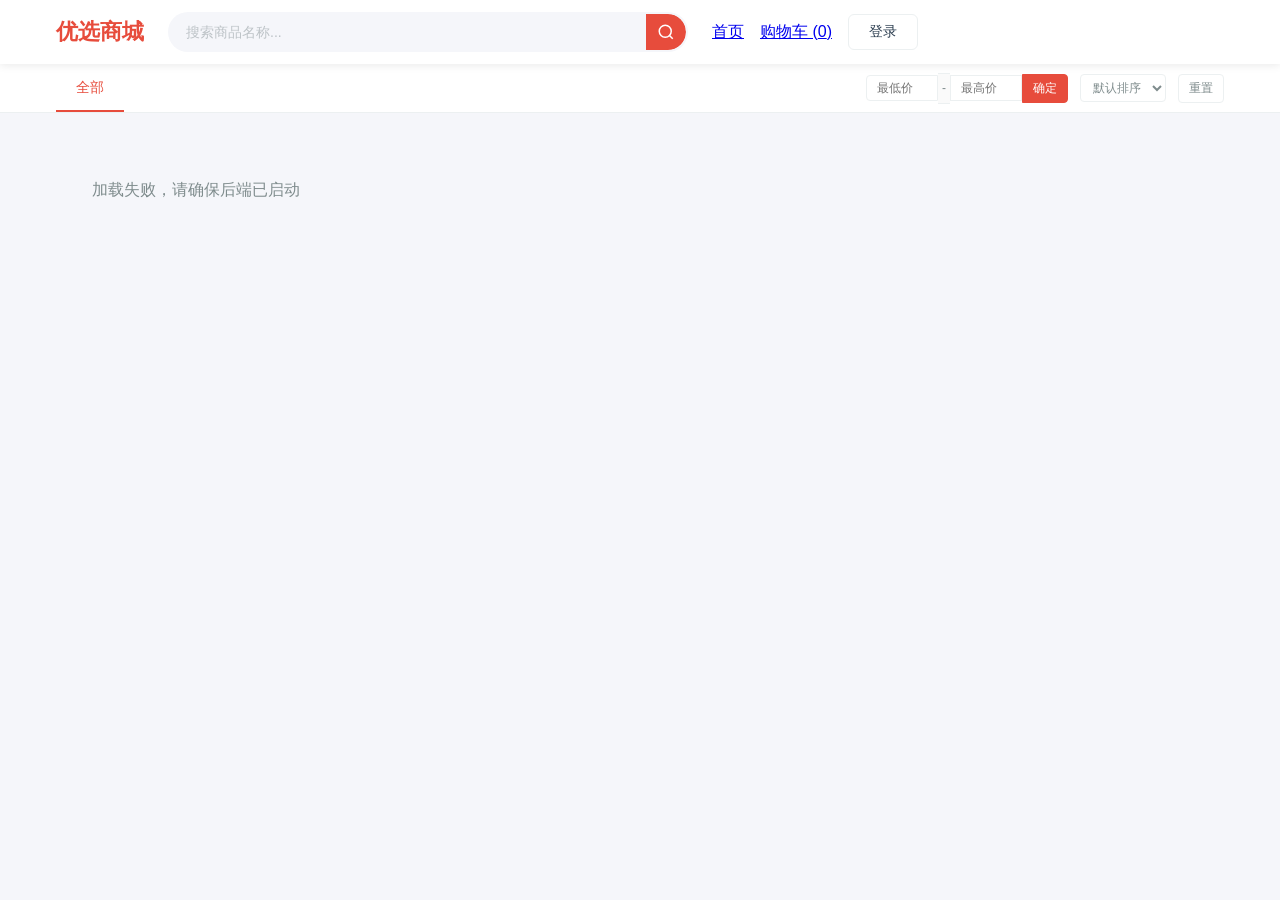
==== frontend/index.html @ 49c60c3e "Initial commit: mall e-commerce project" ====
<!DOCTYPE html>
<html lang="zh-CN">
<head>
    <meta charset="UTF-8">
    <meta name="viewport" content="width=device-width, initial-scale=1.0">
    <title>优选商城 - 首页</title>
    <meta http-equiv="Cache-Control" content="no-cache, no-store, must-revalidate">
    <meta http-equiv="Pragma" content="no-cache">
    <meta http-equiv="Expires" content="0">
    <link rel="stylesheet" href="css/style.css?v=4">
</head>
<body>
    <!-- 顶部导航 -->
    <header class="header">
        <div class="container header-inner">
            <a href="index.html" class="logo">优选商城</a>
            <div class="header-search">
                <div class="search-box">
                    <input type="text" id="searchKeyword" class="search-input" placeholder="搜索商品名称..." onkeyup="if(event.key==='Enter')searchProducts()">
                    <button class="search-btn" onclick="searchProducts()">
                        <svg width="18" height="18" viewBox="0 0 24 24" fill="none" stroke="currentColor" stroke-width="2"><circle cx="11" cy="11" r="8"/><line x1="21" y1="21" x2="16.65" y2="16.65"/></svg>
                    </button>
                </div>
            </div>
            <div class="header-right">
                <a href="index.html" class="cart-link">首页</a>
                <a href="javascript:void(0)" id="cartLink" class="cart-link" onclick="goCart()">购物车 (<span id="cartBadge">0</span>)</a>
                <div id="userArea">
                    <button class="btn btn-outline" onclick="showModal('loginModal')">登录</button>
                </div>
            </div>
        </div>
    </header>

    <!-- 分类导航 -->
    <nav class="nav">
        <div class="container nav-inner-wrapper">
            <div class="nav-inner" id="categoryNav">
                <a href="#" class="nav-item active" data-cid="0" onclick="filterByCategory(0)">全部</a>
            </div>
            <div class="nav-filters">
                <div class="filter-group">
                    <input type="number" id="filterMinPrice" class="filter-input" placeholder="最低价" min="0">
                    <span class="filter-sep">-</span>
                    <input type="number" id="filterMaxPrice" class="filter-input" placeholder="最高价" min="0">
                    <button class="filter-apply" onclick="searchProducts()">确定</button>
                </div>
                <select id="filterSort" class="filter-select" onchange="searchProducts()">
                    <option value="">默认排序</option>
                    <option value="price_asc">价格 ↑</option>
                    <option value="price_desc">价格 ↓</option>
                    <option value="sales">销量优先</option>
                </select>
                <button class="filter-reset" onclick="resetFilters()">重置</button>
            </div>
        </div>
    </nav>

    <!-- 商品列表 -->
    <main class="main container">
        <div class="product-grid" id="productGrid"></div>
    </main>

    <!-- 登录弹窗 -->
    <div class="modal" id="loginModal">
        <div class="modal-content">
            <div class="modal-header">
                <h3>登录</h3>
                <button class="btn-text" onclick="closeModal('loginModal')">✕</button>
            </div>
            <div class="modal-body">
                <div class="form-group"><label>用户名/手机号</label><input type="text" id="loginUsername" placeholder="请输入用户名或手机号"></div>
                <div class="form-group"><label>密码</label><input type="password" id="loginPassword" placeholder="请输入密码"></div>
                <div class="form-group">
                    <label>验证码</label>
                    <div style="display:flex;align-items:center;gap:10px">
                        <span id="loginCaptchaQuestion" style="font-weight:bold;font-size:20px;font-family:'Courier New',monospace;min-width:80px;background:linear-gradient(135deg,#f0f0f0 25%,#e8e8e8 50%,#f0f0f0 75%);padding:6px 14px;border-radius:4px;text-align:center;letter-spacing:4px;color:#333;user-select:none;border:1px dashed #ccc">加载中...</span>
                        <input type="text" id="loginCaptchaAnswer" placeholder="请输入答案" style="flex:1">
                        <input type="hidden" id="loginCaptchaToken">
                        <a href="javascript:void(0)" onclick="loadCaptcha('login')" style="font-size:12px;white-space:nowrap">换一个</a>
                    </div>
                </div>
                <button class="btn btn-primary btn-block" onclick="login()">登录</button>
                <p class="text-center" style="margin-top:12px">没有账号？<a href="#" onclick="showModal('registerModal');closeModal('loginModal')">立即注册</a></p>
            </div>
        </div>
    </div>

    <!-- 注册弹窗 -->
    <div class="modal" id="registerModal">
        <div class="modal-content">
            <div class="modal-header">
                <h3>注册</h3>
                <button class="btn-text" onclick="closeModal('registerModal')">✕</button>
            </div>
            <div class="modal-body">
                <div class="form-group"><label>用户名</label><input type="text" id="regUsername" placeholder="请输入用户名"></div>
                <div class="form-group"><label>昵称</label><input type="text" id="regNickname" placeholder="请输入昵称"></div>
                <div class="form-group"><label>密码</label><input type="password" id="regPassword" placeholder="请输入密码"></div>
                <div class="form-group"><label>手机号</label><input type="text" id="regPhone" placeholder="请输入手机号" maxlength="11"></div>
                <div class="form-group">
                    <label>短信验证码</label>
                    <div style="display:flex;align-items:center;gap:10px">
                        <input type="text" id="regSMSCode" placeholder="请输入验证码" style="flex:1" maxlength="6">
                        <button id="sendSMSBtn" class="btn btn-outline" onclick="sendSMS()" style="white-space:nowrap;font-size:13px">发送验证码</button>
                    </div>
                    <div id="smsDebugCode" style="margin-top:6px;padding:8px 12px;background:#e8f5e9;border-radius:4px;color:#2e7d32;font-size:14px;display:none"></div>
                </div>
                <button class="btn btn-primary btn-block" onclick="register()">注册</button>
                <p class="text-center" style="margin-top:12px">已有账号？<a href="#" onclick="showModal('loginModal');closeModal('registerModal')">去登录</a></p>
            </div>
        </div>
    </div>

    <script src="js/common.js?v=7"></script>
    <script src="js/home.js?v=2"></script>
</body>
</html>
---- frontend/css/style.css ----
* {
    margin: 0;
    padding: 0;
    box-sizing: border-box;
}

:root {
    --primary: #e74c3c;
    --primary-dark: #c0392b;
    --bg: #f5f6fa;
    --white: #fff;
    --text: #2c3e50;
    --text-light: #7f8c8d;
    --border: #ecf0f1;
    --shadow: 0 2px 8px rgba(0,0,0,.08);
    --radius: 8px;
}

body {
    font-family: -apple-system, BlinkMacSystemFont, "Segoe UI", "PingFang SC", "Microsoft YaHei", sans-serif;
    background: var(--bg);
    color: var(--text);
    line-height: 1.6;
}

.container {
    max-width: 1200px;
    margin: 0 auto;
    padding: 0 16px;
}

/* Header */
.header {
    background: var(--white);
    box-shadow: var(--shadow);
    position: sticky;
    top: 0;
    z-index: 100;
}
.header-inner {
    display: flex;
    align-items: center;
    height: 64px;
    gap: 24px;
}
.logo {
    font-size: 22px;
    font-weight: 700;
    color: var(--primary);
    text-decoration: none;
    flex-shrink: 0;
}
.header-search {
    flex: 1;
    max-width: 520px;
}
.search-box {
    display: flex;
    align-items: center;
    background: #f5f6fa;
    border: 2px solid transparent;
    border-radius: 20px;
    overflow: hidden;
    transition: all .2s;
}
.search-box:focus-within {
    border-color: var(--primary);
    background: var(--white);
}
.search-box .search-input {
    flex: 1;
    border: none;
    background: transparent;
    padding: 8px 16px;
    font-size: 14px;
    outline: none;
    color: var(--text);
}
.search-box .search-input::placeholder {
    color: #bdc3c7;
}
.search-btn {
    width: 40px;
    height: 36px;
    border: none;
    background: var(--primary);
    color: var(--white);
    cursor: pointer;
    display: flex;
    align-items: center;
    justify-content: center;
    border-radius: 0 20px 20px 0;
    flex-shrink: 0;
    transition: background .2s;
}
.search-btn:hover {
    background: var(--primary-dark);
}
.header-right {
    display: flex;
    align-items: center;
    gap: 16px;
    flex-shrink: 0;
}
.cart-icon {
    cursor: pointer;
    position: relative;
    font-size: 14px;
    color: var(--text);
}
.cart-count {
    position: absolute;
    top: -8px;
    right: -12px;
    background: var(--primary);
    color: var(--white);
    font-size: 11px;
    width: 18px;
    height: 18px;
    border-radius: 50%;
    display: flex;
    align-items: center;
    justify-content: center;
}

/* Nav */
.nav {
    background: var(--white);
    border-bottom: 1px solid var(--border);
}
.nav-inner-wrapper {
    display: flex;
    align-items: center;
    justify-content: space-between;
}
.nav-inner {
    display: flex;
    gap: 4px;
    overflow-x: auto;
}
.nav-item {
    padding: 12px 20px;
    text-decoration: none;
    color: var(--text);
    font-size: 14px;
    white-space: nowrap;
    border-bottom: 2px solid transparent;
    transition: all .2s;
}
.nav-item.active, .nav-item:hover {
    color: var(--primary);
    border-bottom-color: var(--primary);
}

/* Nav Filters */
.nav-filters {
    display: flex;
    align-items: center;
    gap: 12px;
    flex-shrink: 0;
}
.filter-group {
    display: flex;
    align-items: center;
    gap: 0;
}
.filter-input {
    width: 72px;
    padding: 5px 8px;
    border: 1px solid var(--border);
    font-size: 12px;
    outline: none;
    text-align: center;
}
.filter-input:first-child {
    border-radius: 4px 0 0 4px;
}
.filter-input:focus {
    border-color: var(--primary);
}
.filter-sep {
    padding: 5px 4px;
    font-size: 12px;
    color: var(--text-light);
    background: #fafafa;
    border-top: 1px solid var(--border);
    border-bottom: 1px solid var(--border);
}
.filter-apply {
    padding: 5px 10px;
    border: 1px solid var(--primary);
    background: var(--primary);
    color: var(--white);
    font-size: 12px;
    cursor: pointer;
    border-radius: 0 4px 4px 0;
    transition: background .2s;
}
.filter-apply:hover {
    background: var(--primary-dark);
}
.filter-select {
    padding: 5px 8px;
    border: 1px solid var(--border);
    border-radius: 4px;
    font-size: 12px;
    outline: none;
    background: var(--white);
    cursor: pointer;
    color: var(--text-light);
}
.filter-reset {
    padding: 5px 10px;
    border: 1px solid var(--border);
    background: var(--white);
    color: var(--text-light);
    font-size: 12px;
    cursor: pointer;
    border-radius: 4px;
    transition: all .2s;
}
.filter-reset:hover {
    border-color: var(--primary);
    color: var(--primary);
}

/* Main */
.main {
    padding: 24px 16px;
    min-height: calc(100vh - 120px);
}
.page {
    display: none;
}
.page.active {
    display: block;
}

/* Product Grid */
.product-grid {
    display: grid;
    grid-template-columns: repeat(auto-fill, minmax(240px, 1fr));
    gap: 16px;
}
.product-card {
    background: var(--white);
    border-radius: var(--radius);
    overflow: hidden;
    box-shadow: var(--shadow);
    cursor: pointer;
    transition: transform .2s, box-shadow .2s;
}
.product-card:hover {
    transform: translateY(-2px);
    box-shadow: 0 4px 16px rgba(0,0,0,.12);
}
.product-card img {
    width: 100%;
    height: 200px;
    object-fit: cover;
}
.product-info {
    padding: 12px;
}
.product-name {
    font-size: 15px;
    font-weight: 500;
    margin-bottom: 8px;
    overflow: hidden;
    text-overflow: ellipsis;
    white-space: nowrap;
}
.product-price {
    display: flex;
    align-items: baseline;
    gap: 8px;
}
.price-current {
    font-size: 20px;
    font-weight: 700;
    color: var(--primary);
}
.price-original {
    font-size: 13px;
    color: var(--text-light);
    text-decoration: line-through;
}
.product-sales {
    font-size: 12px;
    color: var(--text-light);
    margin-top: 4px;
}

/* Product Detail */
.product-detail {
    display: grid;
    grid-template-columns: 400px 1fr;
    gap: 32px;
    background: var(--white);
    border-radius: var(--radius);
    padding: 24px;
    margin-top: 16px;
}
.product-detail img {
    width: 100%;
    border-radius: var(--radius);
}
.detail-name {
    font-size: 24px;
    font-weight: 600;
    margin-bottom: 16px;
}
.detail-price {
    background: #fdf2f2;
    padding: 16px;
    border-radius: var(--radius);
    margin-bottom: 16px;
}
.detail-price .price-current {
    font-size: 28px;
}
.detail-desc {
    color: var(--text-light);
    margin-bottom: 24px;
    line-height: 1.8;
}
.detail-meta {
    display: flex;
    gap: 24px;
    color: var(--text-light);
    font-size: 14px;
    margin-bottom: 24px;
}

/* Buttons */
.btn {
    padding: 8px 20px;
    border: none;
    border-radius: 6px;
    cursor: pointer;
    font-size: 14px;
    transition: all .2s;
}
.btn-primary {
    background: var(--primary);
    color: var(--white);
}
.btn-primary:hover {
    background: var(--primary-dark);
}
.btn-outline {
    background: transparent;
    border: 1px solid var(--border);
    color: var(--text);
}
.btn-outline:hover {
    border-color: var(--primary);
    color: var(--primary);
}
.btn-block {
    width: 100%;
    padding: 12px;
    font-size: 16px;
}
.btn-text {
    background: none;
    border: none;
    cursor: pointer;
    font-size: 18px;
    color: var(--text-light);
}
.btn-large {
    padding: 12px 32px;
    font-size: 16px;
}

/* Cart Sidebar */
.cart-overlay {
    position: fixed;
    top: 0;
    left: 0;
    width: 100%;
    height: 100%;
    background: rgba(0,0,0,.3);
    z-index: 200;
    display: none;
}
.cart-overlay.show {
    display: block;
}
.cart-sidebar {
    position: fixed;
    top: 0;
    right: -400px;
    width: 400px;
    height: 100%;
    background: var(--white);
    z-index: 201;
    transition: right .3s;
    display: flex;
    flex-direction: column;
}
.cart-sidebar.show {
    right: 0;
}
.cart-header {
    display: flex;
    justify-content: space-between;
    align-items: center;
    padding: 16px;
    border-bottom: 1px solid var(--border);
}
.cart-list {
    flex: 1;
    overflow-y: auto;
    padding: 16px;
}
.cart-item {
    display: flex;
    gap: 12px;
    padding: 12px 0;
    border-bottom: 1px solid var(--border);
}
.cart-item img {
    width: 72px;
    height: 72px;
    border-radius: 6px;
    object-fit: cover;
}
.cart-item-info {
    flex: 1;
}
.cart-item-name {
    font-size: 14px;
    margin-bottom: 4px;
}
.cart-item-price {
    color: var(--primary);
    font-weight: 600;
}
.cart-item-actions {
    display: flex;
    align-items: center;
    gap: 8px;
    margin-top: 8px;
}
.qty-btn {
    width: 28px;
    height: 28px;
    border: 1px solid var(--border);
    background: var(--white);
    border-radius: 4px;
    cursor: pointer;
    font-size: 16px;
    display: flex;
    align-items: center;
    justify-content: center;
}
.qty-num {
    width: 36px;
    text-align: center;
}
.cart-footer {
    padding: 16px;
    border-top: 1px solid var(--border);
}
.cart-total {
    font-size: 18px;
    font-weight: 600;
    margin-bottom: 12px;
}
.cart-total span {
    color: var(--primary);
    font-size: 22px;
}
.empty-text {
    text-align: center;
    color: var(--text-light);
    padding: 40px 0;
}

/* Modal */
.modal {
    display: none;
    position: fixed;
    top: 0;
    left: 0;
    width: 100%;
    height: 100%;
    background: rgba(0,0,0,.4);
    z-index: 300;
    justify-content: center;
    align-items: center;
}
.modal.show {
    display: flex;
}
.modal-content {
    background: var(--white);
    border-radius: var(--radius);
    width: 420px;
    max-width: 90vw;
    max-height: 80vh;
    overflow-y: auto;
}
.modal-header {
    display: flex;
    justify-content: space-between;
    align-items: center;
    padding: 16px 20px;
    border-bottom: 1px solid var(--border);
}
.modal-body {
    padding: 20px;
}
.form-group {
    margin-bottom: 16px;
}
.form-group label {
    display: block;
    margin-bottom: 6px;
    font-size: 14px;
    font-weight: 500;
}
.form-group input {
    width: 100%;
    padding: 10px 12px;
    border: 1px solid var(--border);
    border-radius: 6px;
    font-size: 14px;
    outline: none;
    transition: border-color .2s;
}
.form-group input:focus {
    border-color: var(--primary);
}

/* Orders */
.order-card {
    background: var(--white);
    border-radius: var(--radius);
    padding: 16px;
    margin-bottom: 12px;
    box-shadow: var(--shadow);
}
.order-header {
    display: flex;
    justify-content: space-between;
    margin-bottom: 8px;
    font-size: 13px;
    color: var(--text-light);
}
.order-status {
    color: var(--primary);
    font-weight: 500;
}
.order-total {
    text-align: right;
    font-size: 16px;
    font-weight: 600;
    margin-top: 8px;
}
.order-total span {
    color: var(--primary);
}

.text-center { text-align: center; }
.text-right { text-align: right; }

/* Profile */
.profile-container {
    display: grid;
    grid-template-columns: 220px 1fr;
    gap: 24px;
    background: var(--white);
    border-radius: var(--radius);
    box-shadow: var(--shadow);
    min-height: 500px;
}
.profile-sidebar {
    background: #fafafa;
    padding: 24px 0;
    border-right: 1px solid var(--border);
    border-radius: var(--radius) 0 0 var(--radius);
    text-align: center;
}
.profile-avatar {
    font-size: 48px;
    margin-bottom: 8px;
}
.profile-name {
    font-size: 18px;
    font-weight: 600;
    margin-bottom: 24px;
}
.profile-menu {
    list-style: none;
    text-align: left;
}
.profile-menu li {
    padding: 12px 24px;
    cursor: pointer;
    font-size: 14px;
    color: var(--text);
    transition: all .2s;
    border-left: 3px solid transparent;
}
.profile-menu li:hover {
    background: #f0f0f0;
}
.profile-menu li.active {
    background: #fff;
    color: var(--primary);
    border-left-color: var(--primary);
    font-weight: 500;
}
.profile-content {
    padding: 24px;
}
.profile-tab {
    display: none;
}
.profile-tab.active {
    display: block;
}
.profile-tab h3 {
    margin-bottom: 16px;
    font-size: 18px;
}

/* Address Cards */
.address-card {
    background: #fafafa;
    border: 1px solid var(--border);
    border-radius: var(--radius);
    padding: 16px;
    margin-bottom: 12px;
    display: flex;
    justify-content: space-between;
    align-items: center;
}
.address-card.default {
    border-color: var(--primary);
}
.address-info {
    flex: 1;
}
.address-name {
    font-weight: 600;
    font-size: 15px;
    margin-bottom: 4px;
}
.address-phone {
    color: var(--text-light);
    margin-left: 12px;
}
.address-detail {
    color: var(--text-light);
    font-size: 13px;
    margin-top: 4px;
}
.address-tag {
    display: inline-block;
    background: var(--primary);
    color: var(--white);
    font-size: 11px;
    padding: 2px 8px;
    border-radius: 4px;
    margin-left: 8px;
}
.address-actions {
    display: flex;
    gap: 8px;
    flex-shrink: 0;
}
.btn-sm {
    padding: 4px 12px;
    font-size: 12px;
}

/* Admin Table */
.admin-table {
    width: 100%;
    border-collapse: collapse;
}
.admin-table th {
    background: #f5f6fa;
    padding: 10px 12px;
    text-align: left;
    font-size: 13px;
    font-weight: 600;
    border-bottom: 2px solid var(--border);
}
.admin-table td {
    padding: 10px 12px;
    border-bottom: 1px solid var(--border);
    font-size: 13px;
}
.admin-table .tag-onsale {
    color: #27ae60;
    font-size: 12px;
}
.admin-table .tag-off {
    color: var(--text-light);
    font-size: 12px;
}

/* Comment Section */
.comment-section {
    margin-top: 24px;
    background: var(--white);
    border-radius: var(--radius);
    padding: 24px;
    box-shadow: var(--shadow);
}
.comment-title {
    font-size: 18px;
    margin-bottom: 16px;
    padding-bottom: 12px;
    border-bottom: 1px solid var(--border);
}
.comment-form {
    margin-bottom: 24px;
    padding-bottom: 16px;
    border-bottom: 1px solid var(--border);
}
.comment-form textarea {
    width: 100%;
    padding: 12px;
    border: 1px solid var(--border);
    border-radius: 6px;
    font-size: 14px;
    resize: vertical;
    outline: none;
    font-family: inherit;
}
.comment-form textarea:focus {
    border-color: var(--primary);
}
.comment-form-footer {
    display: flex;
    justify-content: space-between;
    align-items: center;
    margin-top: 8px;
}
.rating-stars .star {
    font-size: 24px;
    color: #ddd;
    cursor: pointer;
    transition: color .2s;
}
.rating-stars .star.active {
    color: #f39c12;
}
.comment-item {
    padding: 16px 0;
    border-bottom: 1px solid #f0f0f0;
}
.comment-item:last-child {
    border-bottom: none;
}
.comment-header {
    display: flex;
    align-items: center;
    gap: 12px;
    margin-bottom: 8px;
}
.comment-user {
    font-weight: 600;
    font-size: 14px;
}
.comment-stars {
    color: #f39c12;
    font-size: 14px;
}
.comment-time {
    color: var(--text-light);
    font-size: 12px;
    margin-left: auto;
}
.comment-body {
    font-size: 14px;
    line-height: 1.6;
    color: #555;
}
.product-gallery {
    display: flex;
    align-items: center;
    justify-content: center;
}
.product-main-img {
    width: 100%;
    max-width: 400px;
    border-radius: var(--radius);
}
.product-info-right {
    display: flex;
    flex-direction: column;
}
.detail-actions {
    display: flex;
    gap: 12px;
    margin-top: 16px;
}

/* Responsive */
@media (max-width: 768px) {
    .profile-container {
        grid-template-columns: 1fr;
    }
    .profile-sidebar {
        border-right: none;
        border-bottom: 1px solid var(--border);
        border-radius: var(--radius) var(--radius) 0 0;
        padding: 16px;
    }
    .profile-menu {
        display: flex;
        overflow-x: auto;
        gap: 4px;
    }
    .profile-menu li {
        padding: 8px 12px;
        border-left: none;
        border-bottom: 2px solid transparent;
        white-space: nowrap;
    }
    .profile-menu li.active {
        border-left-color: transparent;
        border-bottom-color: var(--primary);
    }
    .product-detail {
        grid-template-columns: 1fr;
    }
    .cart-sidebar {
        width: 100%;
        right: -100%;
    }
    .product-grid {
        grid-template-columns: repeat(2, 1fr);
    }
}
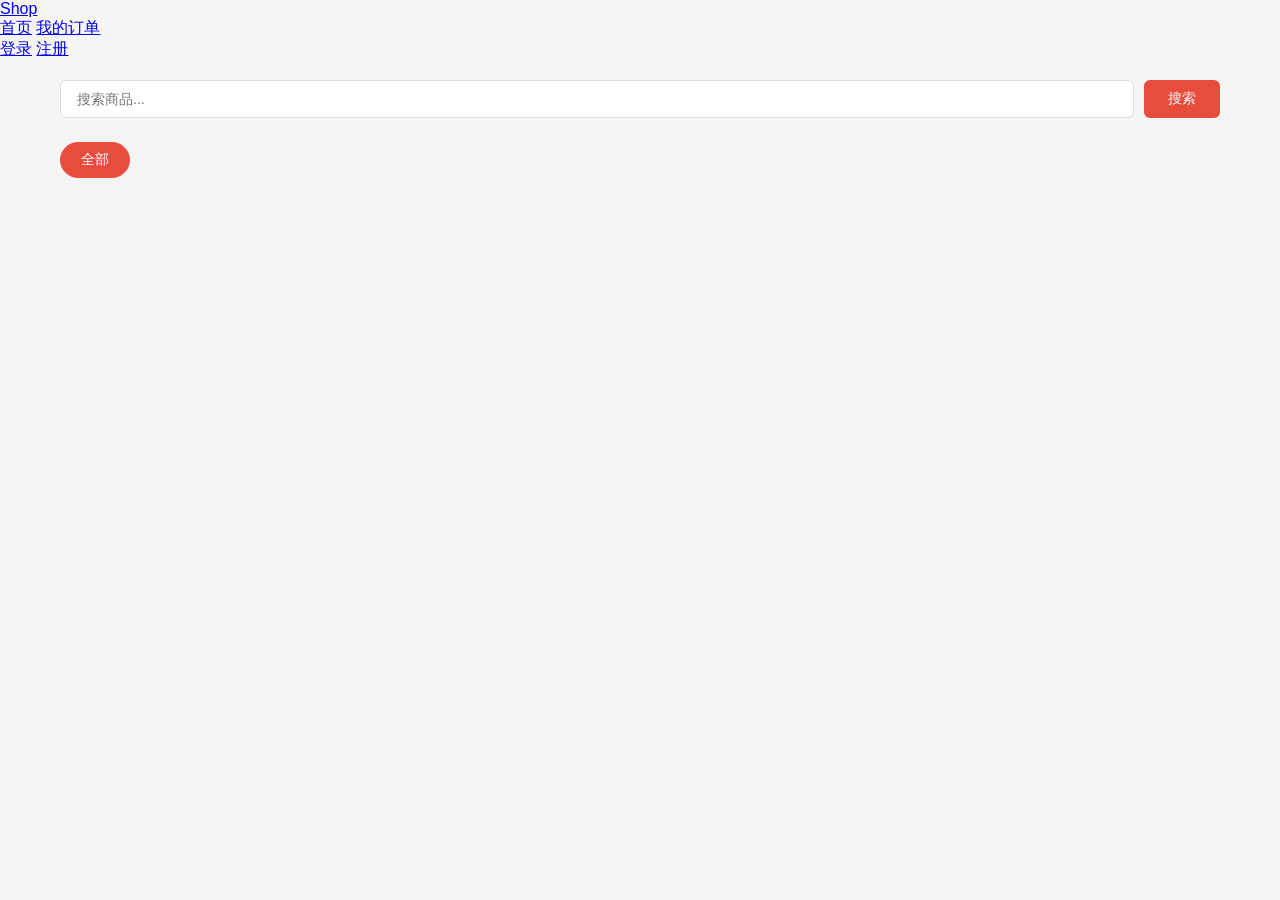
==== commit 87eed2b9: "Publish the Spring Boot mall source and a run guide." ====
--- a/frontend/index.html
+++ b/frontend/index.html
@@ -3,116 +3,304 @@
 <head>
     <meta charset="UTF-8">
     <meta name="viewport" content="width=device-width, initial-scale=1.0">
-    <title>优选商城 - 首页</title>
-    <meta http-equiv="Cache-Control" content="no-cache, no-store, must-revalidate">
-    <meta http-equiv="Pragma" content="no-cache">
-    <meta http-equiv="Expires" content="0">
-    <link rel="stylesheet" href="css/style.css?v=4">
+    <title>首页 - Shop</title>
+    <link rel="stylesheet" href="css/style.css">
 </head>
-<body>
-    <!-- 顶部导航 -->
-    <header class="header">
-        <div class="container header-inner">
-            <a href="index.html" class="logo">优选商城</a>
-            <div class="header-search">
-                <div class="search-box">
-                    <input type="text" id="searchKeyword" class="search-input" placeholder="搜索商品名称..." onkeyup="if(event.key==='Enter')searchProducts()">
-                    <button class="search-btn" onclick="searchProducts()">
-                        <svg width="18" height="18" viewBox="0 0 24 24" fill="none" stroke="currentColor" stroke-width="2"><circle cx="11" cy="11" r="8"/><line x1="21" y1="21" x2="16.65" y2="16.65"/></svg>
-                    </button>
-                </div>
-            </div>
-            <div class="header-right">
-                <a href="index.html" class="cart-link">首页</a>
-                <a href="javascript:void(0)" id="cartLink" class="cart-link" onclick="goCart()">购物车 (<span id="cartBadge">0</span>)</a>
-                <div id="userArea">
-                    <button class="btn btn-outline" onclick="showModal('loginModal')">登录</button>
-                </div>
-            </div>
-        </div>
-    </header>
-
-    <!-- 分类导航 -->
-    <nav class="nav">
-        <div class="container nav-inner-wrapper">
-            <div class="nav-inner" id="categoryNav">
-                <a href="#" class="nav-item active" data-cid="0" onclick="filterByCategory(0)">全部</a>
-            </div>
-            <div class="nav-filters">
-                <div class="filter-group">
-                    <input type="number" id="filterMinPrice" class="filter-input" placeholder="最低价" min="0">
-                    <span class="filter-sep">-</span>
-                    <input type="number" id="filterMaxPrice" class="filter-input" placeholder="最高价" min="0">
-                    <button class="filter-apply" onclick="searchProducts()">确定</button>
-                </div>
-                <select id="filterSort" class="filter-select" onchange="searchProducts()">
-                    <option value="">默认排序</option>
-                    <option value="price_asc">价格 ↑</option>
-                    <option value="price_desc">价格 ↓</option>
-                    <option value="sales">销量优先</option>
-                </select>
-                <button class="filter-reset" onclick="resetFilters()">重置</button>
-            </div>
-        </div>
-    </nav>
-
-    <!-- 商品列表 -->
-    <main class="main container">
+<body data-page="home">
+    <div id="navbar"></div>
+
+    <div class="container" id="userView">
+        <!-- 搜索栏 -->
+        <div class="search-bar">
+            <input type="text" id="searchInput" placeholder="搜索商品...">
+            <button onclick="searchProducts()">搜索</button>
+        </div>
+
+        <!-- 分类导航 -->
+        <div class="category-nav" id="categoryNav">
+            <div class="cat-item active" data-id="" onclick="filterByCategory(null, this)">全部</div>
+        </div>
+
+        <!-- 商品列表 -->
         <div class="product-grid" id="productGrid"></div>
-    </main>
-
-    <!-- 登录弹窗 -->
-    <div class="modal" id="loginModal">
+        <div class="page-info" id="pageInfo"></div>
+    </div>
+
+    <!-- 管理员视图 -->
+    <div class="container" id="adminView" style="display:none">
+        <div class="admin-header">
+            <h2>商品管理</h2>
+            <button class="btn btn-primary" onclick="showAddModal()">添加商品</button>
+        </div>
+        <div class="admin-table">
+            <table>
+                <thead>
+                    <tr>
+                        <th>ID</th>
+                        <th>图片</th>
+                        <th>名称</th>
+                        <th>价格</th>
+                        <th>库存</th>
+                        <th>分类</th>
+                        <th>状态</th>
+                        <th>操作</th>
+                    </tr>
+                </thead>
+                <tbody id="adminProductTable"></tbody>
+            </table>
+        </div>
+    </div>
+
+    <!-- 商品编辑模态框 -->
+    <div class="modal" id="productModal">
         <div class="modal-content">
-            <div class="modal-header">
-                <h3>登录</h3>
-                <button class="btn-text" onclick="closeModal('loginModal')">✕</button>
-            </div>
-            <div class="modal-body">
-                <div class="form-group"><label>用户名/手机号</label><input type="text" id="loginUsername" placeholder="请输入用户名或手机号"></div>
-                <div class="form-group"><label>密码</label><input type="password" id="loginPassword" placeholder="请输入密码"></div>
-                <div class="form-group">
-                    <label>验证码</label>
-                    <div style="display:flex;align-items:center;gap:10px">
-                        <span id="loginCaptchaQuestion" style="font-weight:bold;font-size:20px;font-family:'Courier New',monospace;min-width:80px;background:linear-gradient(135deg,#f0f0f0 25%,#e8e8e8 50%,#f0f0f0 75%);padding:6px 14px;border-radius:4px;text-align:center;letter-spacing:4px;color:#333;user-select:none;border:1px dashed #ccc">加载中...</span>
-                        <input type="text" id="loginCaptchaAnswer" placeholder="请输入答案" style="flex:1">
-                        <input type="hidden" id="loginCaptchaToken">
-                        <a href="javascript:void(0)" onclick="loadCaptcha('login')" style="font-size:12px;white-space:nowrap">换一个</a>
+            <h3 id="modalTitle">添加商品</h3>
+            <form id="productForm">
+                <input type="hidden" id="productId">
+                <div class="form-group">
+                    <label>商品名称</label>
+                    <input type="text" id="productName" required>
+                </div>
+                <div class="form-group">
+                    <label>描述</label>
+                    <textarea id="productDesc"></textarea>
+                </div>
+                <div class="form-group">
+                    <label>价格</label>
+                    <input type="number" id="productPrice" step="0.01" required>
+                </div>
+                <div class="form-group">
+                    <label>库存</label>
+                    <input type="number" id="productStock" required>
+                </div>
+                <div class="form-group">
+                    <label>图片URL</label>
+                    <input type="text" id="productImage">
+                </div>
+                <div class="form-group">
+                    <label>分类</label>
+                    <select id="productCategory"></select>
+                </div>
+                <div class="form-group">
+                    <label>状态</label>
+                    <select id="productStatus">
+                        <option value="ON">上架</option>
+                        <option value="OFF">下架</option>
+                    </select>
+                </div>
+                <div class="modal-actions">
+                    <button type="button" class="btn btn-secondary" onclick="closeModal()">取消</button>
+                    <button type="submit" class="btn btn-primary">保存</button>
+                </div>
+            </form>
+        </div>
+    </div>
+
+    <script src="js/api.js"></script>
+    <script>
+        let currentProducts = [];
+        let currentCategoryId = null;
+
+        // 页面加载
+        async function init() {
+            const user = getCurrentUser();
+            if (user && user.role === 'ADMIN') {
+                document.getElementById('userView').style.display = 'none';
+                document.getElementById('adminView').style.display = 'block';
+                await Promise.all([loadAdminProducts(), loadCategoriesForForm()]);
+            } else {
+                document.getElementById('userView').style.display = 'block';
+                document.getElementById('adminView').style.display = 'none';
+                await Promise.all([loadCategories(), loadProducts()]);
+            }
+        }
+
+        // 加载分类导航
+        async function loadCategories() {
+            try {
+                const categories = await api.get('/categories');
+                const nav = document.getElementById('categoryNav');
+                categories.forEach(cat => {
+                    const div = document.createElement('div');
+                    div.className = 'cat-item';
+                    div.setAttribute('data-id', cat.id);
+                    div.textContent = cat.name;
+                    div.onclick = () => filterByCategory(cat.id, div);
+                    nav.appendChild(div);
+                });
+            } catch (e) {
+                console.error('加载分类失败', e);
+            }
+        }
+
+        // 加载商品
+        async function loadProducts(categoryId, keyword) {
+            try {
+                let url = '/products';
+                const params = [];
+                if (categoryId) params.push('categoryId=' + categoryId);
+                if (keyword) params.push('keyword=' + encodeURIComponent(keyword));
+                if (params.length) url += '?' + params.join('&');
+
+                currentProducts = await api.get(url);
+                renderProducts();
+            } catch (e) {
+                console.error('加载商品失败', e);
+            }
+        }
+
+        // 渲染商品列表
+        function renderProducts() {
+            const grid = document.getElementById('productGrid');
+            if (currentProducts.length === 0) {
+                grid.innerHTML = '<div class="cart-empty">暂无商品</div>';
+                document.getElementById('pageInfo').textContent = '';
+                return;
+            }
+
+            grid.innerHTML = currentProducts.map(p => `
+                <div class="product-card" onclick="location.href='product-detail.html?id=${p.id}'">
+                    <img src="${p.imageUrl || 'https://picsum.photos/seed/' + p.id + '/400/400'}" alt="${p.name}">
+                    <div class="info">
+                        <div class="name">${p.name}</div>
+                        <div class="price">${p.price}</div>
                     </div>
                 </div>
-                <button class="btn btn-primary btn-block" onclick="login()">登录</button>
-                <p class="text-center" style="margin-top:12px">没有账号？<a href="#" onclick="showModal('registerModal');closeModal('loginModal')">立即注册</a></p>
-            </div>
-        </div>
-    </div>
-
-    <!-- 注册弹窗 -->
-    <div class="modal" id="registerModal">
-        <div class="modal-content">
-            <div class="modal-header">
-                <h3>注册</h3>
-                <button class="btn-text" onclick="closeModal('registerModal')">✕</button>
-            </div>
-            <div class="modal-body">
-                <div class="form-group"><label>用户名</label><input type="text" id="regUsername" placeholder="请输入用户名"></div>
-                <div class="form-group"><label>昵称</label><input type="text" id="regNickname" placeholder="请输入昵称"></div>
-                <div class="form-group"><label>密码</label><input type="password" id="regPassword" placeholder="请输入密码"></div>
-                <div class="form-group"><label>手机号</label><input type="text" id="regPhone" placeholder="请输入手机号" maxlength="11"></div>
-                <div class="form-group">
-                    <label>短信验证码</label>
-                    <div style="display:flex;align-items:center;gap:10px">
-                        <input type="text" id="regSMSCode" placeholder="请输入验证码" style="flex:1" maxlength="6">
-                        <button id="sendSMSBtn" class="btn btn-outline" onclick="sendSMS()" style="white-space:nowrap;font-size:13px">发送验证码</button>
-                    </div>
-                    <div id="smsDebugCode" style="margin-top:6px;padding:8px 12px;background:#e8f5e9;border-radius:4px;color:#2e7d32;font-size:14px;display:none"></div>
-                </div>
-                <button class="btn btn-primary btn-block" onclick="register()">注册</button>
-                <p class="text-center" style="margin-top:12px">已有账号？<a href="#" onclick="showModal('loginModal');closeModal('registerModal')">去登录</a></p>
-            </div>
-        </div>
-    </div>
-
-    <script src="js/common.js?v=7"></script>
-    <script src="js/home.js?v=2"></script>
+            `).join('');
+
+            document.getElementById('pageInfo').textContent = `共 ${currentProducts.length} 件商品`;
+        }
+
+        // 按分类筛选
+        function filterByCategory(categoryId, el) {
+            currentCategoryId = categoryId;
+            document.querySelectorAll('#categoryNav .cat-item').forEach(item => item.classList.remove('active'));
+            if (el) el.classList.add('active');
+            document.getElementById('searchInput').value = '';
+            loadProducts(categoryId, null);
+        }
+
+        // 搜索
+        function searchProducts() {
+            const keyword = document.getElementById('searchInput').value.trim();
+            document.querySelectorAll('#categoryNav .cat-item').forEach(item => item.classList.remove('active'));
+            document.querySelector('#categoryNav .cat-item[data-id=""]').classList.add('active');
+            currentCategoryId = null;
+            loadProducts(null, keyword);
+        }
+
+        // ========== 管理员功能 ==========
+
+        async function loadAdminProducts() {
+            try {
+                const products = await api.get('/products/admin/all');
+                const tbody = document.getElementById('adminProductTable');
+                tbody.innerHTML = products.map(p => `
+                    <tr>
+                        <td>${p.id}</td>
+                        <td><img src="${p.imageUrl || 'https://picsum.photos/seed/' + p.id + '/60/60'}" width="60" height="60" style="object-fit:cover;border-radius:4px"></td>
+                        <td>${p.name}</td>
+                        <td>${formatPrice(p.price)}</td>
+                        <td>${p.stock}</td>
+                        <td>${p.category ? p.category.name : '-'}</td>
+                        <td>${p.status === 'ON' ? '上架' : '下架'}</td>
+                        <td class="actions">
+                            <button class="btn btn-secondary btn-sm" onclick="editProduct(${p.id})">编辑</button>
+                            <button class="btn btn-danger btn-sm" onclick="deleteProduct(${p.id})">删除</button>
+                        </td>
+                    </tr>
+                `).join('');
+            } catch (e) {
+                showToast('加载商品失败', 'error');
+            }
+        }
+
+        async function loadCategoriesForForm() {
+            try {
+                const categories = await api.get('/categories');
+                const select = document.getElementById('productCategory');
+                select.innerHTML = categories.map(c => `<option value="${c.id}">${c.name}</option>`).join('');
+            } catch (e) {}
+        }
+
+        function showAddModal() {
+            document.getElementById('modalTitle').textContent = '添加商品';
+            document.getElementById('productForm').reset();
+            document.getElementById('productId').value = '';
+            document.getElementById('productModal').classList.add('show');
+        }
+
+        async function editProduct(id) {
+            try {
+                const product = await api.get('/products/' + id);
+                document.getElementById('modalTitle').textContent = '编辑商品';
+                document.getElementById('productId').value = product.id;
+                document.getElementById('productName').value = product.name;
+                document.getElementById('productDesc').value = product.description || '';
+                document.getElementById('productPrice').value = product.price;
+                document.getElementById('productStock').value = product.stock;
+                document.getElementById('productImage').value = product.imageUrl || '';
+                document.getElementById('productStatus').value = product.status;
+                if (product.category) {
+                    document.getElementById('productCategory').value = product.category.id;
+                }
+                document.getElementById('productModal').classList.add('show');
+            } catch (e) {
+                showToast('获取商品信息失败', 'error');
+            }
+        }
+
+        async function deleteProduct(id) {
+            if (!confirm('确定要删除该商品吗？')) return;
+            try {
+                await api.delete('/products/' + id);
+                showToast('删除成功');
+                await loadAdminProducts();
+            } catch (e) {
+                showToast('删除失败', 'error');
+            }
+        }
+
+        function closeModal() {
+            document.getElementById('productModal').classList.remove('show');
+        }
+
+        document.getElementById('productForm').addEventListener('submit', async (e) => {
+            e.preventDefault();
+            const id = document.getElementById('productId').value;
+            const body = {
+                name: document.getElementById('productName').value,
+                description: document.getElementById('productDesc').value,
+                price: parseFloat(document.getElementById('productPrice').value),
+                stock: parseInt(document.getElementById('productStock').value),
+                imageUrl: document.getElementById('productImage').value,
+                status: document.getElementById('productStatus').value,
+                category: { id: parseInt(document.getElementById('productCategory').value) }
+            };
+
+            try {
+                if (id) {
+                    await api.put('/products/' + id, body);
+                    showToast('更新成功');
+                } else {
+                    await api.post('/products', body);
+                    showToast('添加成功');
+                }
+                closeModal();
+                await loadAdminProducts();
+            } catch (e) {
+                showToast(e.message, 'error');
+            }
+        });
+
+        // 点击模态框背景关闭
+        document.getElementById('productModal').addEventListener('click', (e) => {
+            if (e.target === document.getElementById('productModal')) {
+                closeModal();
+            }
+        });
+
+        init();
+    </script>
 </body>
 </html>
--- a/frontend/css/style.css
+++ b/frontend/css/style.css
@@ -4,116 +4,84 @@
     box-sizing: border-box;
 }
 
-:root {
-    --primary: #e74c3c;
-    --primary-dark: #c0392b;
-    --bg: #f5f6fa;
-    --white: #fff;
-    --text: #2c3e50;
-    --text-light: #7f8c8d;
-    --border: #ecf0f1;
-    --shadow: 0 2px 8px rgba(0,0,0,.08);
-    --radius: 8px;
-}
-
 body {
-    font-family: -apple-system, BlinkMacSystemFont, "Segoe UI", "PingFang SC", "Microsoft YaHei", sans-serif;
-    background: var(--bg);
-    color: var(--text);
-    line-height: 1.6;
-}
-
-.container {
-    max-width: 1200px;
-    margin: 0 auto;
-    padding: 0 16px;
-}
-
-/* Header */
-.header {
-    background: var(--white);
-    box-shadow: var(--shadow);
+    font-family: 'Microsoft YaHei', 'PingFang SC', sans-serif;
+    background: #f5f5f5;
+    color: #333;
+    min-height: 100vh;
+}
+
+/* 顶部导航栏 */
+.navbar {
+    background: #fff;
+    box-shadow: 0 2px 8px rgba(0,0,0,0.08);
+    padding: 0 40px;
+    display: flex;
+    align-items: center;
+    height: 60px;
     position: sticky;
     top: 0;
     z-index: 100;
 }
-.header-inner {
-    display: flex;
-    align-items: center;
-    height: 64px;
-    gap: 24px;
-}
-.logo {
+
+.navbar .logo {
     font-size: 22px;
-    font-weight: 700;
-    color: var(--primary);
+    font-weight: bold;
+    color: #e74c3c;
     text-decoration: none;
-    flex-shrink: 0;
-}
-.header-search {
+    margin-right: 40px;
+}
+
+.navbar .nav-links {
+    display: flex;
+    gap: 30px;
     flex: 1;
-    max-width: 520px;
-}
-.search-box {
-    display: flex;
-    align-items: center;
-    background: #f5f6fa;
-    border: 2px solid transparent;
-    border-radius: 20px;
-    overflow: hidden;
-    transition: all .2s;
-}
-.search-box:focus-within {
-    border-color: var(--primary);
-    background: var(--white);
-}
-.search-box .search-input {
-    flex: 1;
-    border: none;
-    background: transparent;
-    padding: 8px 16px;
-    font-size: 14px;
-    outline: none;
-    color: var(--text);
-}
-.search-box .search-input::placeholder {
-    color: #bdc3c7;
-}
-.search-btn {
-    width: 40px;
-    height: 36px;
-    border: none;
-    background: var(--primary);
-    color: var(--white);
+}
+
+.navbar .nav-links a {
+    text-decoration: none;
+    color: #555;
+    font-size: 15px;
+    transition: color 0.2s;
+}
+
+.navbar .nav-links a:hover {
+    color: #e74c3c;
+}
+
+.navbar .nav-links a.active {
+    color: #e74c3c;
+    font-weight: bold;
+}
+
+.navbar .user-area {
+    display: flex;
+    align-items: center;
+    gap: 15px;
+}
+
+.navbar .user-area a {
+    text-decoration: none;
+    color: #555;
+    font-size: 14px;
+}
+
+.navbar .user-area .btn-logout {
+    color: #999;
     cursor: pointer;
-    display: flex;
-    align-items: center;
-    justify-content: center;
-    border-radius: 0 20px 20px 0;
-    flex-shrink: 0;
-    transition: background .2s;
-}
-.search-btn:hover {
-    background: var(--primary-dark);
-}
-.header-right {
-    display: flex;
-    align-items: center;
-    gap: 16px;
-    flex-shrink: 0;
-}
-.cart-icon {
-    cursor: pointer;
+}
+
+.navbar .user-area .cart-icon {
+    font-size: 18px;
     position: relative;
-    font-size: 14px;
-    color: var(--text);
-}
-.cart-count {
+}
+
+.navbar .user-area .cart-badge {
     position: absolute;
     top: -8px;
     right: -12px;
-    background: var(--primary);
-    color: var(--white);
+    background: #e74c3c;
+    color: #fff;
     font-size: 11px;
     width: 18px;
     height: 18px;
@@ -123,363 +91,485 @@
     justify-content: center;
 }
 
-/* Nav */
-.nav {
-    background: var(--white);
-    border-bottom: 1px solid var(--border);
-}
-.nav-inner-wrapper {
-    display: flex;
-    align-items: center;
-    justify-content: space-between;
-}
-.nav-inner {
-    display: flex;
-    gap: 4px;
-    overflow-x: auto;
-}
-.nav-item {
-    padding: 12px 20px;
-    text-decoration: none;
-    color: var(--text);
-    font-size: 14px;
-    white-space: nowrap;
-    border-bottom: 2px solid transparent;
-    transition: all .2s;
-}
-.nav-item.active, .nav-item:hover {
-    color: var(--primary);
-    border-bottom-color: var(--primary);
-}
-
-/* Nav Filters */
-.nav-filters {
-    display: flex;
-    align-items: center;
+/* 容器 */
+.container {
+    max-width: 1200px;
+    margin: 0 auto;
+    padding: 20px;
+}
+
+/* 搜索栏 */
+.search-bar {
+    display: flex;
+    gap: 10px;
+    margin-bottom: 24px;
+}
+
+.search-bar input {
+    flex: 1;
+    padding: 10px 16px;
+    border: 1px solid #ddd;
+    border-radius: 6px;
+    font-size: 14px;
+    outline: none;
+    transition: border-color 0.2s;
+}
+
+.search-bar input:focus {
+    border-color: #e74c3c;
+}
+
+.search-bar button {
+    padding: 10px 24px;
+    background: #e74c3c;
+    color: #fff;
+    border: none;
+    border-radius: 6px;
+    cursor: pointer;
+    font-size: 14px;
+    transition: background 0.2s;
+}
+
+.search-bar button:hover {
+    background: #c0392b;
+}
+
+/* 分类导航 */
+.category-nav {
+    display: flex;
     gap: 12px;
-    flex-shrink: 0;
-}
-.filter-group {
-    display: flex;
-    align-items: center;
-    gap: 0;
-}
-.filter-input {
-    width: 72px;
-    padding: 5px 8px;
-    border: 1px solid var(--border);
-    font-size: 12px;
-    outline: none;
-    text-align: center;
-}
-.filter-input:first-child {
-    border-radius: 4px 0 0 4px;
-}
-.filter-input:focus {
-    border-color: var(--primary);
-}
-.filter-sep {
-    padding: 5px 4px;
-    font-size: 12px;
-    color: var(--text-light);
-    background: #fafafa;
-    border-top: 1px solid var(--border);
-    border-bottom: 1px solid var(--border);
-}
-.filter-apply {
-    padding: 5px 10px;
-    border: 1px solid var(--primary);
-    background: var(--primary);
-    color: var(--white);
-    font-size: 12px;
+    margin-bottom: 24px;
+    flex-wrap: wrap;
+}
+
+.category-nav .cat-item {
+    padding: 8px 20px;
+    background: #fff;
+    border: 1px solid #ddd;
+    border-radius: 20px;
     cursor: pointer;
-    border-radius: 0 4px 4px 0;
-    transition: background .2s;
-}
-.filter-apply:hover {
-    background: var(--primary-dark);
-}
-.filter-select {
-    padding: 5px 8px;
-    border: 1px solid var(--border);
-    border-radius: 4px;
-    font-size: 12px;
-    outline: none;
-    background: var(--white);
-    cursor: pointer;
-    color: var(--text-light);
-}
-.filter-reset {
-    padding: 5px 10px;
-    border: 1px solid var(--border);
-    background: var(--white);
-    color: var(--text-light);
-    font-size: 12px;
-    cursor: pointer;
-    border-radius: 4px;
-    transition: all .2s;
-}
-.filter-reset:hover {
-    border-color: var(--primary);
-    color: var(--primary);
-}
-
-/* Main */
-.main {
-    padding: 24px 16px;
-    min-height: calc(100vh - 120px);
-}
-.page {
-    display: none;
-}
-.page.active {
-    display: block;
-}
-
-/* Product Grid */
+    font-size: 14px;
+    transition: all 0.2s;
+}
+
+.category-nav .cat-item:hover,
+.category-nav .cat-item.active {
+    background: #e74c3c;
+    color: #fff;
+    border-color: #e74c3c;
+}
+
+/* 商品列表 */
 .product-grid {
     display: grid;
-    grid-template-columns: repeat(auto-fill, minmax(240px, 1fr));
-    gap: 16px;
-}
+    grid-template-columns: repeat(4, 1fr);
+    gap: 20px;
+}
+
 .product-card {
-    background: var(--white);
-    border-radius: var(--radius);
+    background: #fff;
+    border-radius: 8px;
     overflow: hidden;
-    box-shadow: var(--shadow);
+    box-shadow: 0 2px 8px rgba(0,0,0,0.06);
+    transition: transform 0.2s, box-shadow 0.2s;
     cursor: pointer;
-    transition: transform .2s, box-shadow .2s;
-}
+}
+
 .product-card:hover {
-    transform: translateY(-2px);
-    box-shadow: 0 4px 16px rgba(0,0,0,.12);
-}
+    transform: translateY(-4px);
+    box-shadow: 0 4px 16px rgba(0,0,0,0.12);
+}
+
 .product-card img {
     width: 100%;
-    height: 200px;
+    height: 220px;
     object-fit: cover;
 }
-.product-info {
-    padding: 12px;
-}
-.product-name {
+
+.product-card .info {
+    padding: 14px;
+}
+
+.product-card .name {
     font-size: 15px;
     font-weight: 500;
     margin-bottom: 8px;
+    white-space: nowrap;
     overflow: hidden;
     text-overflow: ellipsis;
-    white-space: nowrap;
-}
-.product-price {
-    display: flex;
-    align-items: baseline;
-    gap: 8px;
-}
-.price-current {
-    font-size: 20px;
-    font-weight: 700;
-    color: var(--primary);
-}
-.price-original {
-    font-size: 13px;
-    color: var(--text-light);
-    text-decoration: line-through;
-}
-.product-sales {
-    font-size: 12px;
-    color: var(--text-light);
-    margin-top: 4px;
-}
-
-/* Product Detail */
-.product-detail {
-    display: grid;
-    grid-template-columns: 400px 1fr;
-    gap: 32px;
-    background: var(--white);
-    border-radius: var(--radius);
-    padding: 24px;
-    margin-top: 16px;
-}
-.product-detail img {
-    width: 100%;
-    border-radius: var(--radius);
-}
-.detail-name {
-    font-size: 24px;
-    font-weight: 600;
-    margin-bottom: 16px;
-}
-.detail-price {
-    background: #fdf2f2;
-    padding: 16px;
-    border-radius: var(--radius);
-    margin-bottom: 16px;
-}
-.detail-price .price-current {
-    font-size: 28px;
-}
-.detail-desc {
-    color: var(--text-light);
-    margin-bottom: 24px;
-    line-height: 1.8;
-}
-.detail-meta {
-    display: flex;
-    gap: 24px;
-    color: var(--text-light);
-    font-size: 14px;
-    margin-bottom: 24px;
-}
-
-/* Buttons */
+}
+
+.product-card .price {
+    color: #e74c3c;
+    font-size: 18px;
+    font-weight: bold;
+}
+
+.product-card .price::before {
+    content: '¥';
+    font-size: 14px;
+}
+
+/* 按钮 */
 .btn {
-    padding: 8px 20px;
+    display: inline-block;
+    padding: 10px 24px;
     border: none;
     border-radius: 6px;
     cursor: pointer;
     font-size: 14px;
-    transition: all .2s;
-}
+    transition: all 0.2s;
+    text-decoration: none;
+    text-align: center;
+}
+
 .btn-primary {
-    background: var(--primary);
-    color: var(--white);
-}
+    background: #e74c3c;
+    color: #fff;
+}
+
 .btn-primary:hover {
-    background: var(--primary-dark);
-}
-.btn-outline {
-    background: transparent;
-    border: 1px solid var(--border);
-    color: var(--text);
-}
-.btn-outline:hover {
-    border-color: var(--primary);
-    color: var(--primary);
-}
-.btn-block {
+    background: #c0392b;
+}
+
+.btn-secondary {
+    background: #fff;
+    color: #e74c3c;
+    border: 1px solid #e74c3c;
+}
+
+.btn-secondary:hover {
+    background: #fef0ef;
+}
+
+.btn-danger {
+    background: #fff;
+    color: #e74c3c;
+    border: 1px solid #e74c3c;
+}
+
+.btn-sm {
+    padding: 6px 14px;
+    font-size: 13px;
+}
+
+/* 表单 */
+.form-container {
+    max-width: 420px;
+    margin: 60px auto;
+    background: #fff;
+    padding: 40px;
+    border-radius: 12px;
+    box-shadow: 0 4px 20px rgba(0,0,0,0.08);
+}
+
+.form-container h2 {
+    text-align: center;
+    margin-bottom: 30px;
+    font-size: 24px;
+    color: #333;
+}
+
+.form-group {
+    margin-bottom: 20px;
+}
+
+.form-group label {
+    display: block;
+    margin-bottom: 6px;
+    font-size: 14px;
+    color: #666;
+}
+
+.form-group input,
+.form-group select,
+.form-group textarea {
+    width: 100%;
+    padding: 10px 14px;
+    border: 1px solid #ddd;
+    border-radius: 6px;
+    font-size: 14px;
+    outline: none;
+    transition: border-color 0.2s;
+}
+
+.form-group input:focus,
+.form-group select:focus,
+.form-group textarea:focus {
+    border-color: #e74c3c;
+}
+
+.form-group textarea {
+    resize: vertical;
+    min-height: 80px;
+}
+
+.form-container .btn {
     width: 100%;
     padding: 12px;
     font-size: 16px;
 }
-.btn-text {
-    background: none;
-    border: none;
+
+.form-container .link {
+    text-align: center;
+    margin-top: 16px;
+    font-size: 14px;
+    color: #999;
+}
+
+.form-container .link a {
+    color: #e74c3c;
+    text-decoration: none;
+}
+
+/* 商品详情 */
+.product-detail {
+    display: flex;
+    gap: 40px;
+    background: #fff;
+    padding: 40px;
+    border-radius: 12px;
+    box-shadow: 0 2px 8px rgba(0,0,0,0.06);
+}
+
+.product-detail img {
+    width: 400px;
+    height: 400px;
+    object-fit: cover;
+    border-radius: 8px;
+}
+
+.product-detail .detail-info {
+    flex: 1;
+}
+
+.product-detail .detail-name {
+    font-size: 24px;
+    font-weight: bold;
+    margin-bottom: 16px;
+}
+
+.product-detail .detail-price {
+    color: #e74c3c;
+    font-size: 28px;
+    font-weight: bold;
+    margin-bottom: 20px;
+    padding: 16px 0;
+    border-bottom: 1px solid #eee;
+}
+
+.product-detail .detail-price::before {
+    content: '¥';
+    font-size: 18px;
+}
+
+.product-detail .detail-desc {
+    color: #666;
+    line-height: 1.8;
+    margin-bottom: 20px;
+}
+
+.product-detail .detail-stock {
+    color: #999;
+    font-size: 14px;
+    margin-bottom: 20px;
+}
+
+.product-detail .detail-actions {
+    display: flex;
+    gap: 12px;
+    align-items: center;
+}
+
+.product-detail .detail-actions input {
+    width: 60px;
+    padding: 8px;
+    border: 1px solid #ddd;
+    border-radius: 6px;
+    text-align: center;
+    font-size: 14px;
+}
+
+/* 购物车 */
+.cart-page h2 {
+    margin-bottom: 24px;
+    font-size: 22px;
+}
+
+.cart-table {
+    width: 100%;
+    background: #fff;
+    border-radius: 8px;
+    overflow: hidden;
+    box-shadow: 0 2px 8px rgba(0,0,0,0.06);
+}
+
+.cart-table table {
+    width: 100%;
+    border-collapse: collapse;
+}
+
+.cart-table th {
+    background: #fafafa;
+    padding: 14px 16px;
+    text-align: left;
+    font-size: 14px;
+    color: #666;
+    border-bottom: 1px solid #eee;
+}
+
+.cart-table td {
+    padding: 16px;
+    border-bottom: 1px solid #f0f0f0;
+    font-size: 14px;
+}
+
+.cart-table .qty-input {
+    width: 50px;
+    padding: 6px;
+    border: 1px solid #ddd;
+    border-radius: 4px;
+    text-align: center;
+}
+
+.cart-table .remove-btn {
+    color: #e74c3c;
     cursor: pointer;
+    text-decoration: none;
+}
+
+.cart-footer {
+    background: #fff;
+    padding: 20px;
+    border-radius: 8px;
+    margin-top: 20px;
+    display: flex;
+    justify-content: flex-end;
+    align-items: center;
+    gap: 20px;
+    box-shadow: 0 2px 8px rgba(0,0,0,0.06);
+}
+
+.cart-footer .total {
     font-size: 18px;
-    color: var(--text-light);
-}
-.btn-large {
-    padding: 12px 32px;
+}
+
+.cart-footer .total span {
+    color: #e74c3c;
+    font-size: 24px;
+    font-weight: bold;
+}
+
+.cart-empty {
+    text-align: center;
+    padding: 60px;
+    background: #fff;
+    border-radius: 8px;
+    color: #999;
     font-size: 16px;
 }
 
-/* Cart Sidebar */
-.cart-overlay {
-    position: fixed;
-    top: 0;
-    left: 0;
-    width: 100%;
-    height: 100%;
-    background: rgba(0,0,0,.3);
-    z-index: 200;
-    display: none;
-}
-.cart-overlay.show {
-    display: block;
-}
-.cart-sidebar {
-    position: fixed;
-    top: 0;
-    right: -400px;
-    width: 400px;
-    height: 100%;
-    background: var(--white);
-    z-index: 201;
-    transition: right .3s;
-    display: flex;
-    flex-direction: column;
-}
-.cart-sidebar.show {
-    right: 0;
-}
-.cart-header {
+/* 订单 */
+.order-card {
+    background: #fff;
+    border-radius: 8px;
+    padding: 20px;
+    margin-bottom: 16px;
+    box-shadow: 0 2px 8px rgba(0,0,0,0.06);
+}
+
+.order-card .order-header {
     display: flex;
     justify-content: space-between;
     align-items: center;
-    padding: 16px;
-    border-bottom: 1px solid var(--border);
-}
-.cart-list {
-    flex: 1;
-    overflow-y: auto;
-    padding: 16px;
-}
-.cart-item {
-    display: flex;
-    gap: 12px;
-    padding: 12px 0;
-    border-bottom: 1px solid var(--border);
-}
-.cart-item img {
-    width: 72px;
-    height: 72px;
-    border-radius: 6px;
-    object-fit: cover;
-}
-.cart-item-info {
-    flex: 1;
-}
-.cart-item-name {
-    font-size: 14px;
-    margin-bottom: 4px;
-}
-.cart-item-price {
-    color: var(--primary);
-    font-weight: 600;
-}
-.cart-item-actions {
-    display: flex;
-    align-items: center;
+    padding-bottom: 12px;
+    border-bottom: 1px solid #f0f0f0;
+    margin-bottom: 12px;
+}
+
+.order-card .order-no {
+    font-size: 14px;
+    color: #666;
+}
+
+.order-card .order-status {
+    font-size: 13px;
+    padding: 4px 12px;
+    border-radius: 12px;
+}
+
+.order-card .order-status.PENDING { background: #fff3e0; color: #e67e22; }
+.order-card .order-status.PAID { background: #e3f2fd; color: #1976d2; }
+.order-card .order-status.SHIPPED { background: #e8f5e9; color: #388e3c; }
+.order-card .order-status.COMPLETED { background: #f3e5f5; color: #7b1fa2; }
+.order-card .order-status.CANCELLED { background: #fce4ec; color: #c62828; }
+
+.order-card .order-items {
+    margin: 12px 0;
+}
+
+.order-card .order-item {
+    display: flex;
+    justify-content: space-between;
+    padding: 6px 0;
+    font-size: 14px;
+}
+
+.order-card .order-total {
+    text-align: right;
+    font-size: 16px;
+    font-weight: bold;
+    color: #e74c3c;
+    padding-top: 12px;
+    border-top: 1px solid #f0f0f0;
+}
+
+/* 管理后台 */
+.admin-header {
+    display: flex;
+    justify-content: space-between;
+    align-items: center;
+    margin-bottom: 24px;
+}
+
+.admin-header h2 {
+    font-size: 22px;
+}
+
+.admin-table {
+    width: 100%;
+    background: #fff;
+    border-radius: 8px;
+    overflow: hidden;
+    box-shadow: 0 2px 8px rgba(0,0,0,0.06);
+}
+
+.admin-table table {
+    width: 100%;
+    border-collapse: collapse;
+}
+
+.admin-table th {
+    background: #fafafa;
+    padding: 14px 16px;
+    text-align: left;
+    font-size: 14px;
+    color: #666;
+    border-bottom: 1px solid #eee;
+}
+
+.admin-table td {
+    padding: 14px 16px;
+    border-bottom: 1px solid #f0f0f0;
+    font-size: 14px;
+}
+
+.admin-table .actions {
+    display: flex;
     gap: 8px;
-    margin-top: 8px;
-}
-.qty-btn {
-    width: 28px;
-    height: 28px;
-    border: 1px solid var(--border);
-    background: var(--white);
-    border-radius: 4px;
-    cursor: pointer;
-    font-size: 16px;
-    display: flex;
-    align-items: center;
-    justify-content: center;
-}
-.qty-num {
-    width: 36px;
-    text-align: center;
-}
-.cart-footer {
-    padding: 16px;
-    border-top: 1px solid var(--border);
-}
-.cart-total {
-    font-size: 18px;
-    font-weight: 600;
-    margin-bottom: 12px;
-}
-.cart-total span {
-    color: var(--primary);
-    font-size: 22px;
-}
-.empty-text {
-    text-align: center;
-    color: var(--text-light);
-    padding: 40px 0;
-}
-
-/* Modal */
+}
+
+/* 模态框 */
 .modal {
     display: none;
     position: fixed;
@@ -487,356 +577,76 @@
     left: 0;
     width: 100%;
     height: 100%;
-    background: rgba(0,0,0,.4);
-    z-index: 300;
+    background: rgba(0,0,0,0.5);
+    z-index: 200;
     justify-content: center;
     align-items: center;
 }
+
 .modal.show {
     display: flex;
 }
+
 .modal-content {
-    background: var(--white);
-    border-radius: var(--radius);
-    width: 420px;
-    max-width: 90vw;
+    background: #fff;
+    border-radius: 12px;
+    padding: 30px;
+    width: 500px;
     max-height: 80vh;
     overflow-y: auto;
 }
-.modal-header {
-    display: flex;
-    justify-content: space-between;
-    align-items: center;
-    padding: 16px 20px;
-    border-bottom: 1px solid var(--border);
-}
-.modal-body {
+
+.modal-content h3 {
+    margin-bottom: 20px;
+    font-size: 18px;
+}
+
+.modal-actions {
+    display: flex;
+    justify-content: flex-end;
+    gap: 10px;
+    margin-top: 20px;
+}
+
+/* 消息提示 */
+.toast {
+    position: fixed;
+    top: 20px;
+    left: 50%;
+    transform: translateX(-50%);
+    padding: 12px 24px;
+    border-radius: 6px;
+    color: #fff;
+    font-size: 14px;
+    z-index: 300;
+    animation: fadeIn 0.3s;
+}
+
+.toast.success { background: #27ae60; }
+.toast.error { background: #e74c3c; }
+
+@keyframes fadeIn {
+    from { opacity: 0; transform: translateX(-50%) translateY(-10px); }
+    to { opacity: 1; transform: translateX(-50%) translateY(0); }
+}
+
+/* 分页信息 */
+.page-info {
+    text-align: center;
     padding: 20px;
-}
-.form-group {
-    margin-bottom: 16px;
-}
-.form-group label {
-    display: block;
-    margin-bottom: 6px;
-    font-size: 14px;
-    font-weight: 500;
-}
-.form-group input {
-    width: 100%;
-    padding: 10px 12px;
-    border: 1px solid var(--border);
-    border-radius: 6px;
-    font-size: 14px;
-    outline: none;
-    transition: border-color .2s;
-}
-.form-group input:focus {
-    border-color: var(--primary);
-}
-
-/* Orders */
-.order-card {
-    background: var(--white);
-    border-radius: var(--radius);
-    padding: 16px;
-    margin-bottom: 12px;
-    box-shadow: var(--shadow);
-}
-.order-header {
-    display: flex;
-    justify-content: space-between;
-    margin-bottom: 8px;
-    font-size: 13px;
-    color: var(--text-light);
-}
-.order-status {
-    color: var(--primary);
-    font-weight: 500;
-}
-.order-total {
-    text-align: right;
-    font-size: 16px;
-    font-weight: 600;
-    margin-top: 8px;
-}
-.order-total span {
-    color: var(--primary);
-}
-
-.text-center { text-align: center; }
-.text-right { text-align: right; }
-
-/* Profile */
-.profile-container {
-    display: grid;
-    grid-template-columns: 220px 1fr;
-    gap: 24px;
-    background: var(--white);
-    border-radius: var(--radius);
-    box-shadow: var(--shadow);
-    min-height: 500px;
-}
-.profile-sidebar {
-    background: #fafafa;
-    padding: 24px 0;
-    border-right: 1px solid var(--border);
-    border-radius: var(--radius) 0 0 var(--radius);
-    text-align: center;
-}
-.profile-avatar {
-    font-size: 48px;
-    margin-bottom: 8px;
-}
-.profile-name {
-    font-size: 18px;
-    font-weight: 600;
-    margin-bottom: 24px;
-}
-.profile-menu {
-    list-style: none;
-    text-align: left;
-}
-.profile-menu li {
-    padding: 12px 24px;
-    cursor: pointer;
-    font-size: 14px;
-    color: var(--text);
-    transition: all .2s;
-    border-left: 3px solid transparent;
-}
-.profile-menu li:hover {
-    background: #f0f0f0;
-}
-.profile-menu li.active {
-    background: #fff;
-    color: var(--primary);
-    border-left-color: var(--primary);
-    font-weight: 500;
-}
-.profile-content {
-    padding: 24px;
-}
-.profile-tab {
-    display: none;
-}
-.profile-tab.active {
-    display: block;
-}
-.profile-tab h3 {
-    margin-bottom: 16px;
-    font-size: 18px;
-}
-
-/* Address Cards */
-.address-card {
-    background: #fafafa;
-    border: 1px solid var(--border);
-    border-radius: var(--radius);
-    padding: 16px;
-    margin-bottom: 12px;
-    display: flex;
-    justify-content: space-between;
-    align-items: center;
-}
-.address-card.default {
-    border-color: var(--primary);
-}
-.address-info {
-    flex: 1;
-}
-.address-name {
-    font-weight: 600;
-    font-size: 15px;
-    margin-bottom: 4px;
-}
-.address-phone {
-    color: var(--text-light);
-    margin-left: 12px;
-}
-.address-detail {
-    color: var(--text-light);
-    font-size: 13px;
-    margin-top: 4px;
-}
-.address-tag {
-    display: inline-block;
-    background: var(--primary);
-    color: var(--white);
-    font-size: 11px;
-    padding: 2px 8px;
-    border-radius: 4px;
-    margin-left: 8px;
-}
-.address-actions {
-    display: flex;
-    gap: 8px;
-    flex-shrink: 0;
-}
-.btn-sm {
-    padding: 4px 12px;
-    font-size: 12px;
-}
-
-/* Admin Table */
-.admin-table {
-    width: 100%;
-    border-collapse: collapse;
-}
-.admin-table th {
-    background: #f5f6fa;
-    padding: 10px 12px;
-    text-align: left;
-    font-size: 13px;
-    font-weight: 600;
-    border-bottom: 2px solid var(--border);
-}
-.admin-table td {
-    padding: 10px 12px;
-    border-bottom: 1px solid var(--border);
-    font-size: 13px;
-}
-.admin-table .tag-onsale {
-    color: #27ae60;
-    font-size: 12px;
-}
-.admin-table .tag-off {
-    color: var(--text-light);
-    font-size: 12px;
-}
-
-/* Comment Section */
-.comment-section {
-    margin-top: 24px;
-    background: var(--white);
-    border-radius: var(--radius);
-    padding: 24px;
-    box-shadow: var(--shadow);
-}
-.comment-title {
-    font-size: 18px;
-    margin-bottom: 16px;
-    padding-bottom: 12px;
-    border-bottom: 1px solid var(--border);
-}
-.comment-form {
-    margin-bottom: 24px;
-    padding-bottom: 16px;
-    border-bottom: 1px solid var(--border);
-}
-.comment-form textarea {
-    width: 100%;
-    padding: 12px;
-    border: 1px solid var(--border);
-    border-radius: 6px;
-    font-size: 14px;
-    resize: vertical;
-    outline: none;
-    font-family: inherit;
-}
-.comment-form textarea:focus {
-    border-color: var(--primary);
-}
-.comment-form-footer {
-    display: flex;
-    justify-content: space-between;
-    align-items: center;
-    margin-top: 8px;
-}
-.rating-stars .star {
-    font-size: 24px;
-    color: #ddd;
-    cursor: pointer;
-    transition: color .2s;
-}
-.rating-stars .star.active {
-    color: #f39c12;
-}
-.comment-item {
-    padding: 16px 0;
-    border-bottom: 1px solid #f0f0f0;
-}
-.comment-item:last-child {
-    border-bottom: none;
-}
-.comment-header {
-    display: flex;
-    align-items: center;
-    gap: 12px;
-    margin-bottom: 8px;
-}
-.comment-user {
-    font-weight: 600;
-    font-size: 14px;
-}
-.comment-stars {
-    color: #f39c12;
-    font-size: 14px;
-}
-.comment-time {
-    color: var(--text-light);
-    font-size: 12px;
-    margin-left: auto;
-}
-.comment-body {
-    font-size: 14px;
-    line-height: 1.6;
-    color: #555;
-}
-.product-gallery {
-    display: flex;
-    align-items: center;
-    justify-content: center;
-}
-.product-main-img {
-    width: 100%;
-    max-width: 400px;
-    border-radius: var(--radius);
-}
-.product-info-right {
-    display: flex;
-    flex-direction: column;
-}
-.detail-actions {
-    display: flex;
-    gap: 12px;
-    margin-top: 16px;
-}
-
-/* Responsive */
+    color: #999;
+    font-size: 14px;
+}
+
+/* 响应式 */
+@media (max-width: 1024px) {
+    .product-grid { grid-template-columns: repeat(3, 1fr); }
+    .product-detail { flex-direction: column; }
+}
+
 @media (max-width: 768px) {
-    .profile-container {
-        grid-template-columns: 1fr;
-    }
-    .profile-sidebar {
-        border-right: none;
-        border-bottom: 1px solid var(--border);
-        border-radius: var(--radius) var(--radius) 0 0;
-        padding: 16px;
-    }
-    .profile-menu {
-        display: flex;
-        overflow-x: auto;
-        gap: 4px;
-    }
-    .profile-menu li {
-        padding: 8px 12px;
-        border-left: none;
-        border-bottom: 2px solid transparent;
-        white-space: nowrap;
-    }
-    .profile-menu li.active {
-        border-left-color: transparent;
-        border-bottom-color: var(--primary);
-    }
-    .product-detail {
-        grid-template-columns: 1fr;
-    }
-    .cart-sidebar {
-        width: 100%;
-        right: -100%;
-    }
-    .product-grid {
-        grid-template-columns: repeat(2, 1fr);
-    }
+    .product-grid { grid-template-columns: repeat(2, 1fr); }
+    .navbar { padding: 0 20px; }
+    .container { padding: 10px; }
+    .product-detail img { width: 100%; height: auto; }
 }
